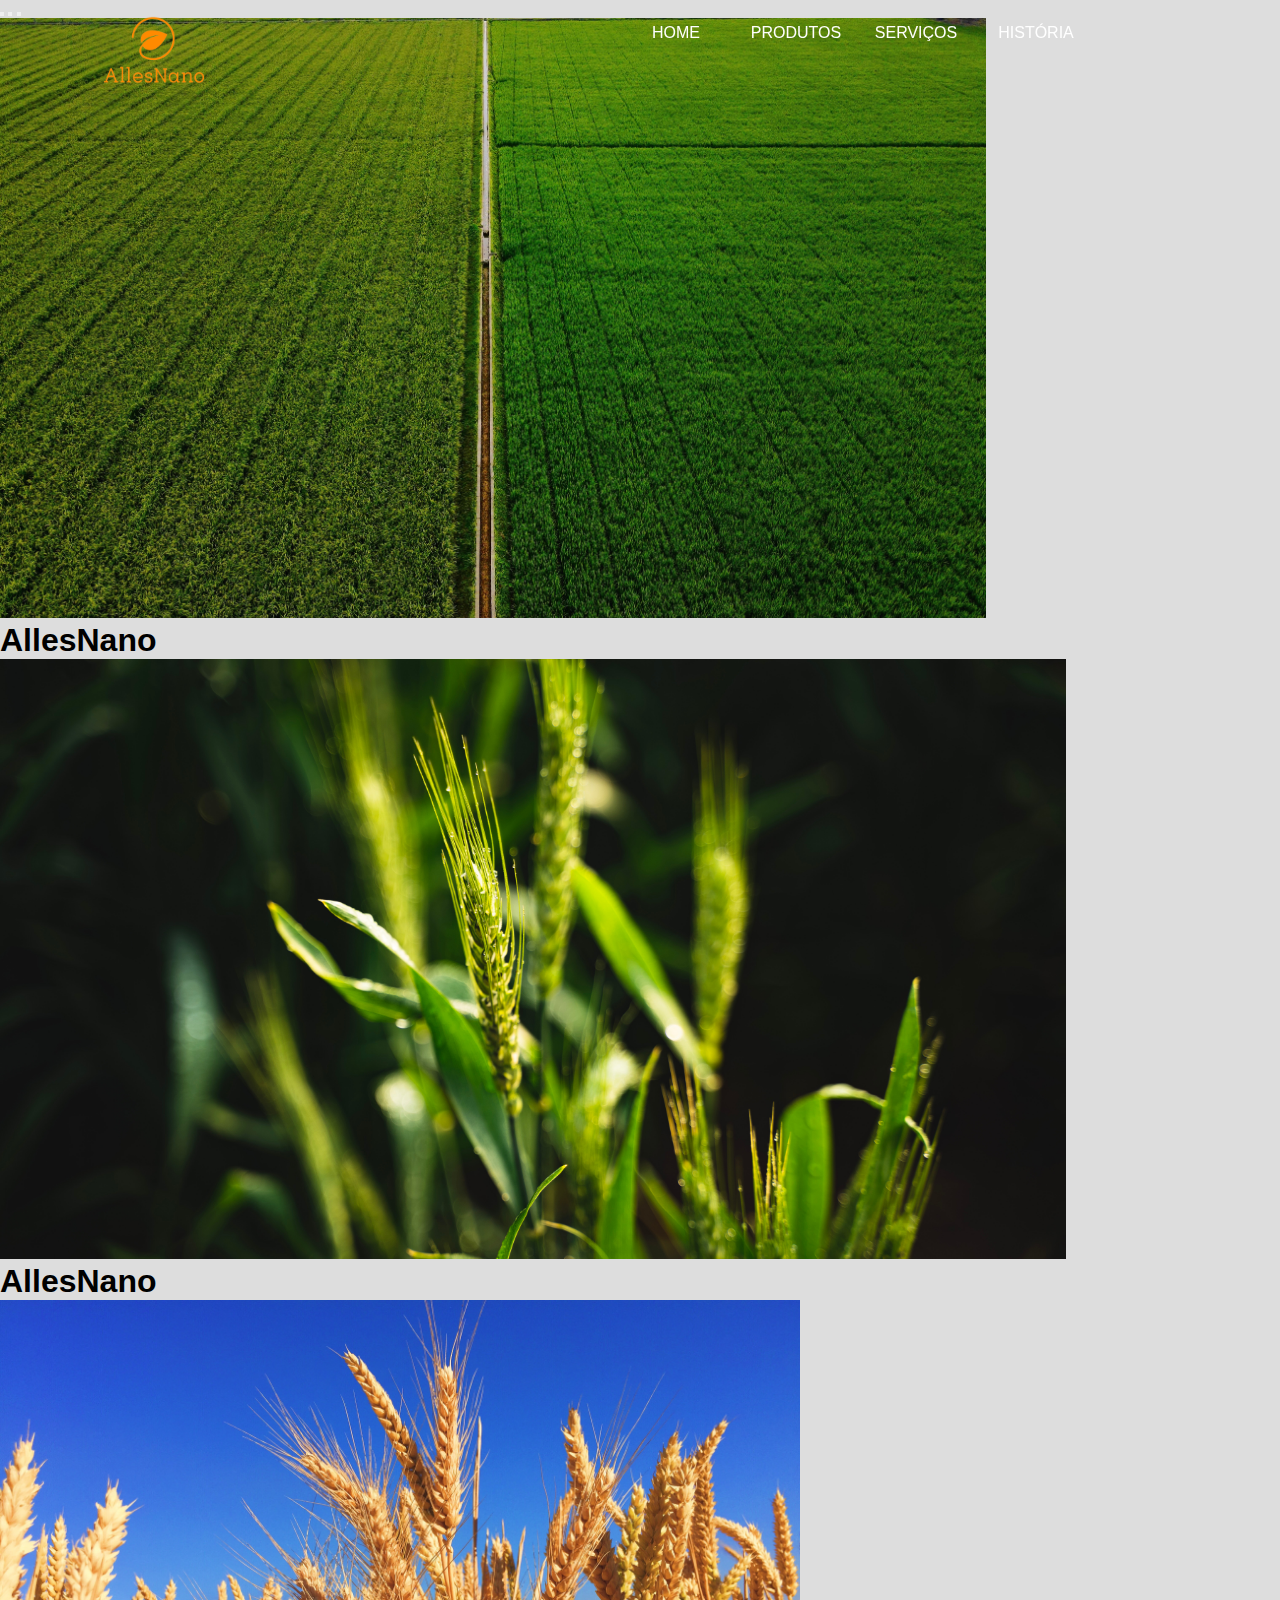
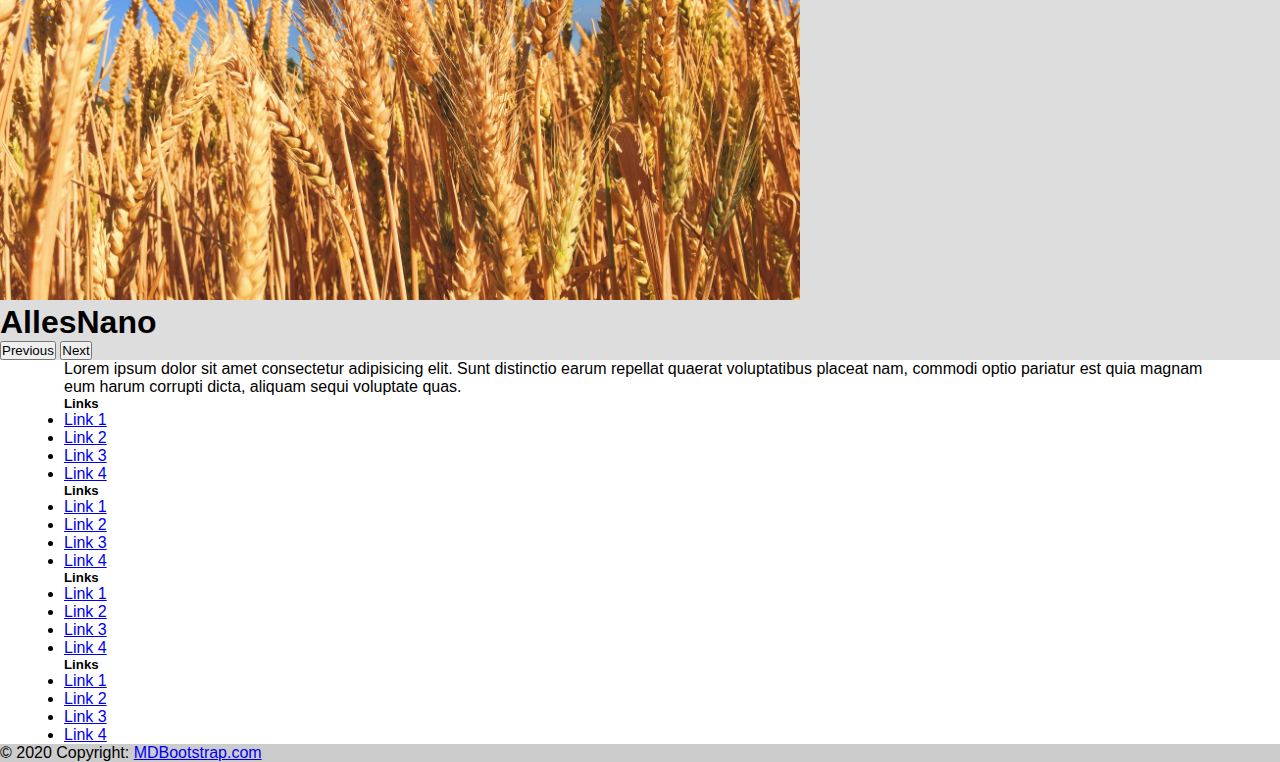
==== index.html @ 955a7c47 "Add files via upload" ====
<!DOCTYPE html>
<html lang="en">

<head>
    <meta charset="UTF-8">
    <meta http-equiv="X-UA-Compatible" content="IE=edge">
    <meta name="viewport" content="width=device-width, initial-scale=1.0">
    <link rel="stylesheet" href="styles/style.css">
    <link href="https://cdn.jsdelivr.net/npm/bootstrap@5.1.3/dist/css/bootstrap.min.css" rel="stylesheet"
        integrity="sha384-1BmE4kWBq78iYhFldvKuhfTAU6auU8tT94WrHftjDbrCEXSU1oBoqyl2QvZ6jIW3" crossorigin="anonymous">
    <title>Site</title>
</head>

<body>
    <!-- INICIO NAVBAR -->
    <nav class="nav fixed-top">
        <div class="container">
            <div class="logo">
                <img src="src/img/logo.png" alt="" width="100" height="100">
            </div>
            <div class="main_list" id="mainListDiv">
                <ul>
                    <li><a href="#">Home</a></li>
                    <li><a href="#">Produtos</a></li>
                    <li><a href="#">Serviços</a></li>
                    <li><a href="#">História</a></li>
                </ul>
            </div>
            <div class="media_button">
                <button class="main_media_button" id="mediaButton">
                    <span></span>
                    <span></span>
                    <span></span>
                </button>
            </div>
        </div>
    </nav>
    <!-- FINAL NAVBAR -->

    <section class="home">
        <!-- Ínicio Carrossel -->
        <div id="carouselExampleIndicators" class="carousel slide" data-bs-ride="carousel">
            <div class="carousel-indicators">
                <button type="button" data-bs-target="#carouselExampleIndicators" data-bs-slide-to="0" class="active"
                    aria-current="true" aria-label="Slide 1"></button>
                <button type="button" data-bs-target="#carouselExampleIndicators" data-bs-slide-to="1"
                    aria-label="Slide 2"></button>
                <button type="button" data-bs-target="#carouselExampleIndicators" data-bs-slide-to="2"
                    aria-label="Slide 3"></button>
            </div>
            <div class="carousel-inner">
                <div class="carousel-item active">
                    <img src="src/img/img1.jpg" class="d-block w-100 imagem-carrossel" alt="...">
                    <div class="carousel-caption d-none d-md-block h-50">
                        <h1 class="display-1">AllesNano</h1>
                    </div>
                </div>
                <div class="carousel-item">
                    <img src="src/img/img2.jpg" class="d-block w-100 imagem-carrossel" alt="...">
                    <div class="carousel-caption d-none d-md-block h-50">
                        <h1 class="display-1">AllesNano</h1>
                    </div>
                </div>
                <div class="carousel-item">
                    <img src="src/img/img3.jpg" class="d-block w-100 imagem-carrossel" alt="...">
                    <div class="carousel-caption d-none d-md-block h-50">
                        <h1 class="display-1">AllesNano</h1>
                    </div>
                </div>
            </div>
            <button class="carousel-control-prev" type="button" data-bs-target="#carouselExampleIndicators"
                data-bs-slide="prev">
                <span class="carousel-control-prev-icon" aria-hidden="true"></span>
                <span class="visually-hidden">Previous</span>
            </button>
            <button class="carousel-control-next" type="button" data-bs-target="#carouselExampleIndicators"
                data-bs-slide="next">
                <span class="carousel-control-next-icon" aria-hidden="true"></span>
                <span class="visually-hidden">Next</span>
            </button>
        </div>
        <!-- Fim Carrossel -->
    </section>

    <section>
        <!-- CONTEUDO DA PAGINA A INSERIR-->
    </section>

    <!-- Footer -->
    <footer class="bg-dark text-center text-white">
        <!-- Grid container -->
        <div class="container p-4">
            <!-- Section: Social media -->
            <section class="mb-4">
                <!-- Facebook -->
                <a class="btn btn-outline-light btn-floating m-1" href="#!" role="button"><i
                        class="fab fa-facebook-f"></i></a>

                <!-- Google -->
                <a class="btn btn-outline-light btn-floating m-1" href="#!" role="button"><i
                        class="fab fa-google"></i></a>

                <!-- Instagram -->
                <a class="btn btn-outline-light btn-floating m-1" href="#!" role="button"><i
                        class="fab fa-instagram"></i></a>

                <section class="mb-4">
                    <p>
                        Lorem ipsum dolor sit amet consectetur adipisicing elit. Sunt distinctio earum
                        repellat quaerat voluptatibus placeat nam, commodi optio pariatur est quia magnam
                        eum harum corrupti dicta, aliquam sequi voluptate quas.
                    </p>
                </section>
                <!-- Section: Text -->

                <!-- Section: Links -->
                <section class="">
                    <!--Grid row-->
                    <div class="row">
                        <!--Grid column-->
                        <div class="col-lg-3 col-md-6 mb-4 mb-md-0">
                            <h5 class="text-uppercase">Links</h5>

                            <ul class="list-unstyled mb-0">
                                <li>
                                    <a href="#!" class="text-white">Link 1</a>
                                </li>
                                <li>
                                    <a href="#!" class="text-white">Link 2</a>
                                </li>
                                <li>
                                    <a href="#!" class="text-white">Link 3</a>
                                </li>
                                <li>
                                    <a href="#!" class="text-white">Link 4</a>
                                </li>
                            </ul>
                        </div>
                        <!--Grid column-->

                        <!--Grid column-->
                        <div class="col-lg-3 col-md-6 mb-4 mb-md-0">
                            <h5 class="text-uppercase">Links</h5>

                            <ul class="list-unstyled mb-0">
                                <li>
                                    <a href="#!" class="text-white">Link 1</a>
                                </li>
                                <li>
                                    <a href="#!" class="text-white">Link 2</a>
                                </li>
                                <li>
                                    <a href="#!" class="text-white">Link 3</a>
                                </li>
                                <li>
                                    <a href="#!" class="text-white">Link 4</a>
                                </li>
                            </ul>
                        </div>
                        <!--Grid column-->

                        <!--Grid column-->
                        <div class="col-lg-3 col-md-6 mb-4 mb-md-0">
                            <h5 class="text-uppercase">Links</h5>

                            <ul class="list-unstyled mb-0">
                                <li>
                                    <a href="#!" class="text-white">Link 1</a>
                                </li>
                                <li>
                                    <a href="#!" class="text-white">Link 2</a>
                                </li>
                                <li>
                                    <a href="#!" class="text-white">Link 3</a>
                                </li>
                                <li>
                                    <a href="#!" class="text-white">Link 4</a>
                                </li>
                            </ul>
                        </div>
                        <!--Grid column-->

                        <!--Grid column-->
                        <div class="col-lg-3 col-md-6 mb-4 mb-md-0">
                            <h5 class="text-uppercase">Links</h5>

                            <ul class="list-unstyled mb-0">
                                <li>
                                    <a href="#!" class="text-white">Link 1</a>
                                </li>
                                <li>
                                    <a href="#!" class="text-white">Link 2</a>
                                </li>
                                <li>
                                    <a href="#!" class="text-white">Link 3</a>
                                </li>
                                <li>
                                    <a href="#!" class="text-white">Link 4</a>
                                </li>
                            </ul>
                        </div>
                        <!--Grid column-->
                    </div>
                    <!--Grid row-->
                </section>
                <!-- Section: Links -->
        </div>
        <!-- Grid container -->

        <!-- Copyright -->
        <div class="text-center p-3" style="background-color: rgba(0, 0, 0, 0.2);">
            © 2020 Copyright:
            <a class="text-white" href="https://mdbootstrap.com/">MDBootstrap.com</a>
        </div>
        <!-- Copyright -->
    </footer>
    <!-- Footer -->
</body>
<script src="scripts/script.js"></script>
<script src="https://cdn.jsdelivr.net/npm/bootstrap@5.1.3/dist/js/bootstrap.bundle.min.js"
    integrity="sha384-ka7Sk0Gln4gmtz2MlQnikT1wXgYsOg+OMhuP+IlRH9sENBO0LRn5q+8nbTov4+1p"
    crossorigin="anonymous"></script>
<script src="https://cdn.jsdelivr.net/npm/@popperjs/core@2.10.2/dist/umd/popper.min.js"
    integrity="sha384-7+zCNj/IqJ95wo16oMtfsKbZ9ccEh31eOz1HGyDuCQ6wgnyJNSYdrPa03rtR1zdB"
    crossorigin="anonymous"></script>
<script src="https://cdn.jsdelivr.net/npm/bootstrap@5.1.3/dist/js/bootstrap.min.js"
    integrity="sha384-QJHtvGhmr9XOIpI6YVutG+2QOK9T+ZnN4kzFN1RtK3zEFEIsxhlmWl5/YESvpZ13"
    crossorigin="anonymous"></script>

</html>
---- styles/style.css ----
.imagem-carrossel {
    object-fit: cover;
    height: 600px;
}

.primary-color {
    background-color: #FE8D00;
}

.secondary-color {
    background-color: #02084B
}

*{
    margin: 0;
    padding: 0;
    box-sizing: border-box;
    transition: all 0.4s;
    font-family: -apple-system,
    BlinkMacSystemFont,
    "Segoe UI",
    Roboto,
    Helvetica,
    Arial,
    sans-serif,
    "Apple Color Emoji",
    "Segoe UI Emoji",
    "Segoe UI Symbol";
}

.container{
    margin-left: 5%;
    margin-right: 5%;
}

/* Navbar section */

.nav{
    width: 100%;
    height: 65px;
    position: fixed;
    line-height: 65px;
    text-align: center;
}

.nav div.logo{
    width: 180px;
    height: 10px;
    position: absolute;
}

.nav div.logo a{
    text-decoration: none;
    color: #fff;
    font-size: 1.8em;
    text-transform: uppercase;
}

.nav div.logo a:hover {
    color: #c0c0c0;
}

.nav div.main_list{
    width: 600px;
    height: 65px;
    float: right;
}

.nav div.main_list ul{
    width:100%;
    height: 65px;
    display: flex;
    list-style: none;
}

.nav div.main_list ul li{
    width: 120px;
    height: 65px;
}

.nav div.main_list ul li a{
    text-decoration: none;
    color: #fff;
    line-height: 65px;
    text-transform: uppercase;
}

.nav div.main_list ul li a:hover{
    color: #c0c0c0;
}

.nav div.media_button {
    width: 40px;
    height: 40px;
    background-color: transparent;
    position: absolute;
    right: 15px;
    top: 12px;
    display: none;
}

.nav div.media_button button.main_media_button {
    width: 100%;
    height: 100%;
    background-color: transparent;;
    outline: 0;
    border: none;
    cursor: pointer;
}

.nav div.media_button button.main_media_button span{
    width: 98%;
    height: 1px;
    display: block;
    background-color: #fff;
    margin-top: 9px;
    margin-bottom: 10px;
}

.nav div.media_button button.main_media_button:hover span:nth-of-type(1){
    transform: rotateY(180deg);
    transition: all 0.5s;
    background-color: #c0c0c0;
}

.nav div.media_button button.main_media_button:hover span:nth-of-type(2){
    transform: rotateY(180deg);
    transition: all 0.4s;
    background-color: #c0c0c0;
}

.nav div.media_button button.main_media_button:hover span:nth-of-type(3){
    transform: rotateY(180deg);
    transition: all 0.3s;
    background-color: #c0c0c0;
}

.nav div.media_button button.active span:nth-of-type(1) {
    transform: rotate3d(0, 0, 1, 45deg);
    position: absolute;
    margin: 0;
}

.nav div.media_button button.active span:nth-of-type(2) {
    display: none;
}

.nav div.media_button button.active span:nth-of-type(3) {
    transform: rotate3d(0, 0, 1, -45deg);
    position: absolute;
    margin: 0;
}

.nav div.media_button button.active:hover span:nth-of-type(1) {
    transform: rotate3d(0, 0, 1, 20deg);
}

.nav div.media_button button.active:hover span:nth-of-type(3) {
    transform: rotate3d(0, 0, 1, -20deg);
}

/* Home section */

.home{
    background-color: #ddd;
}

/* Medai qurey section */

@media screen and (min-width: 768px) and (max-width: 1024px) {
    
    .container{
        margin: 0;
    }
    
}




@media screen and (max-width:768px) {
    
    .container{
        margin: 0;
    }
    
    .nav div.logo{
        margin-left: 15px;
    }
    
    .nav div.main_list{
        width: 100%;
        margin-top: 65px;
        height: 0px;
        overflow: hidden;
    }
    
    .nav div.show_list{
        height: 200px;
    }
    
    .nav div.main_list ul{
        flex-direction: column;
        width: 100%;
        height: 200px;
        top: 80px;
        right: 0;
        left: 0;
    }
    
    .nav div.main_list ul li{
        width: 100%;
        height: 40px;
        background-color:rgba(0,0,255,0.8);
    }
    
    .nav div.main_list ul li a{
      text-align: center;
        line-height: 40px;
        width: 100%;
        height: 40px;
        display: table;
    }
    
    .nav div.media_button{
        display: block;
    }
}
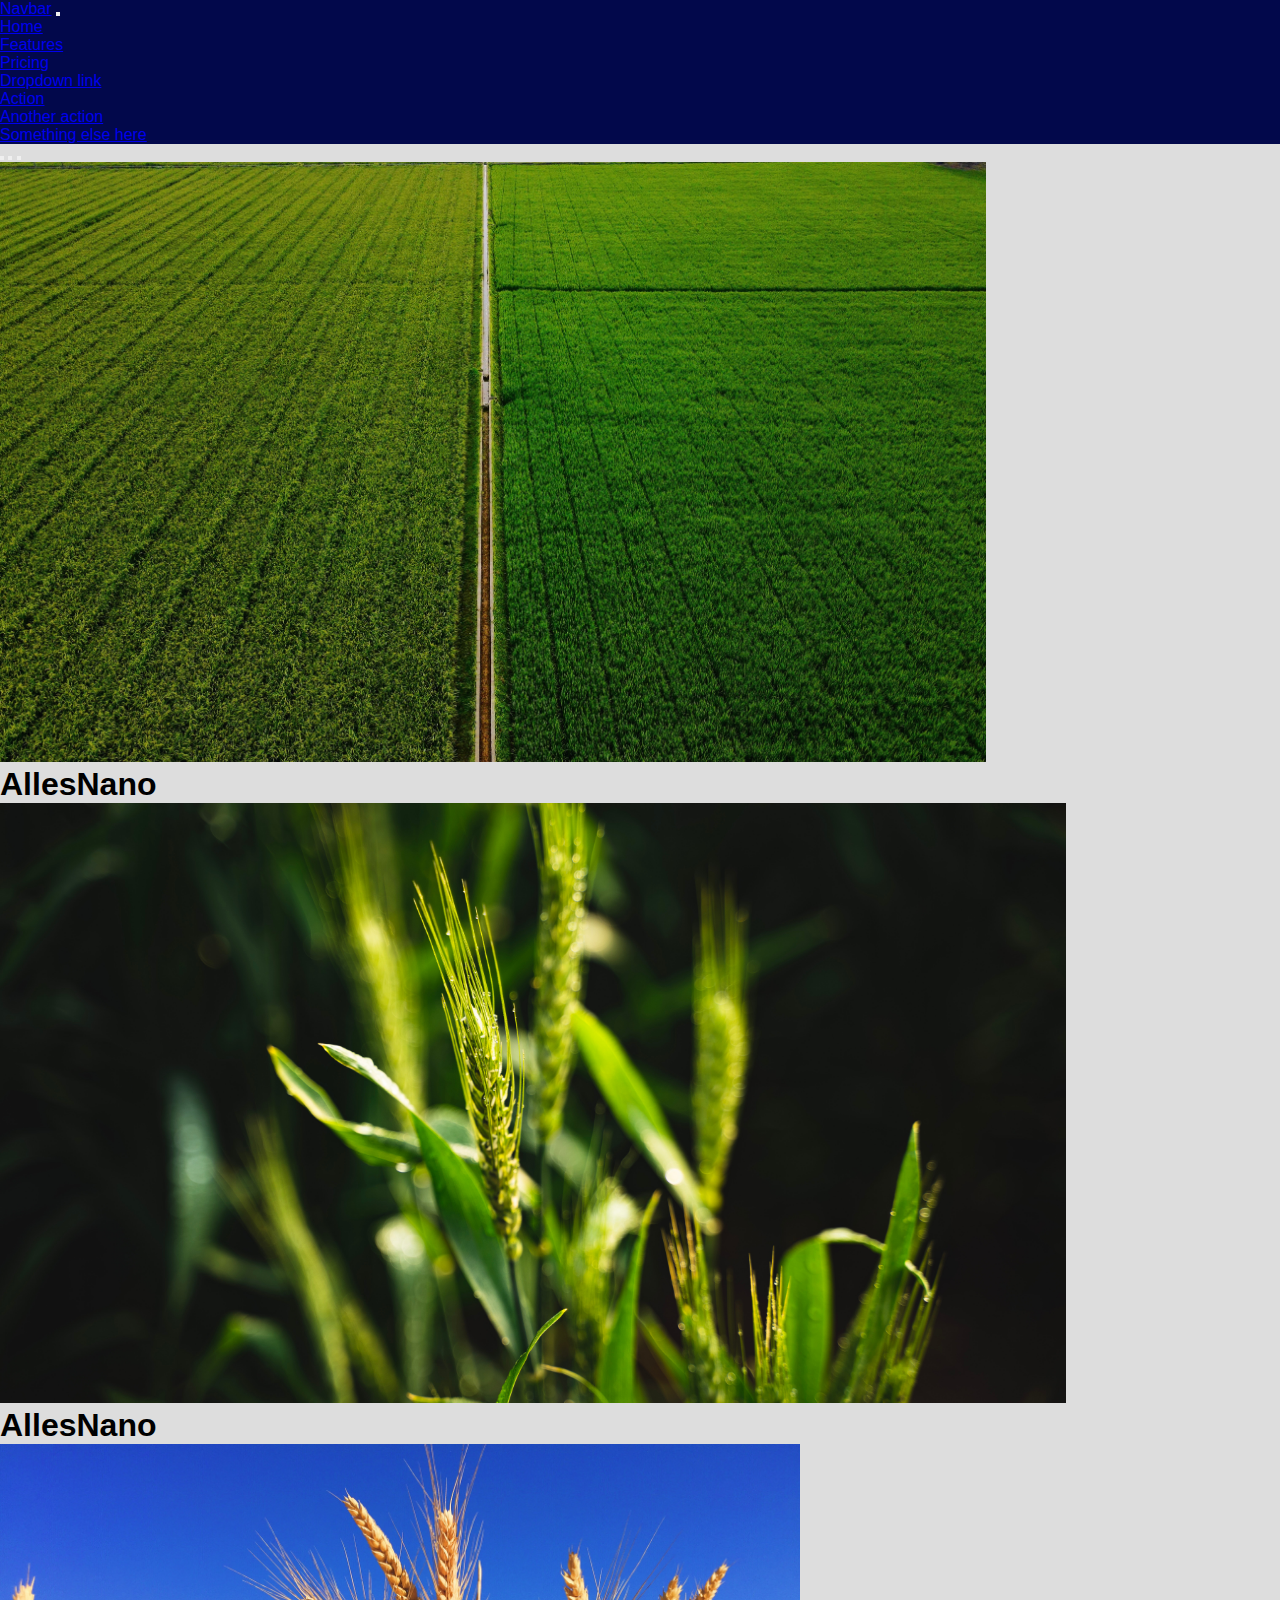
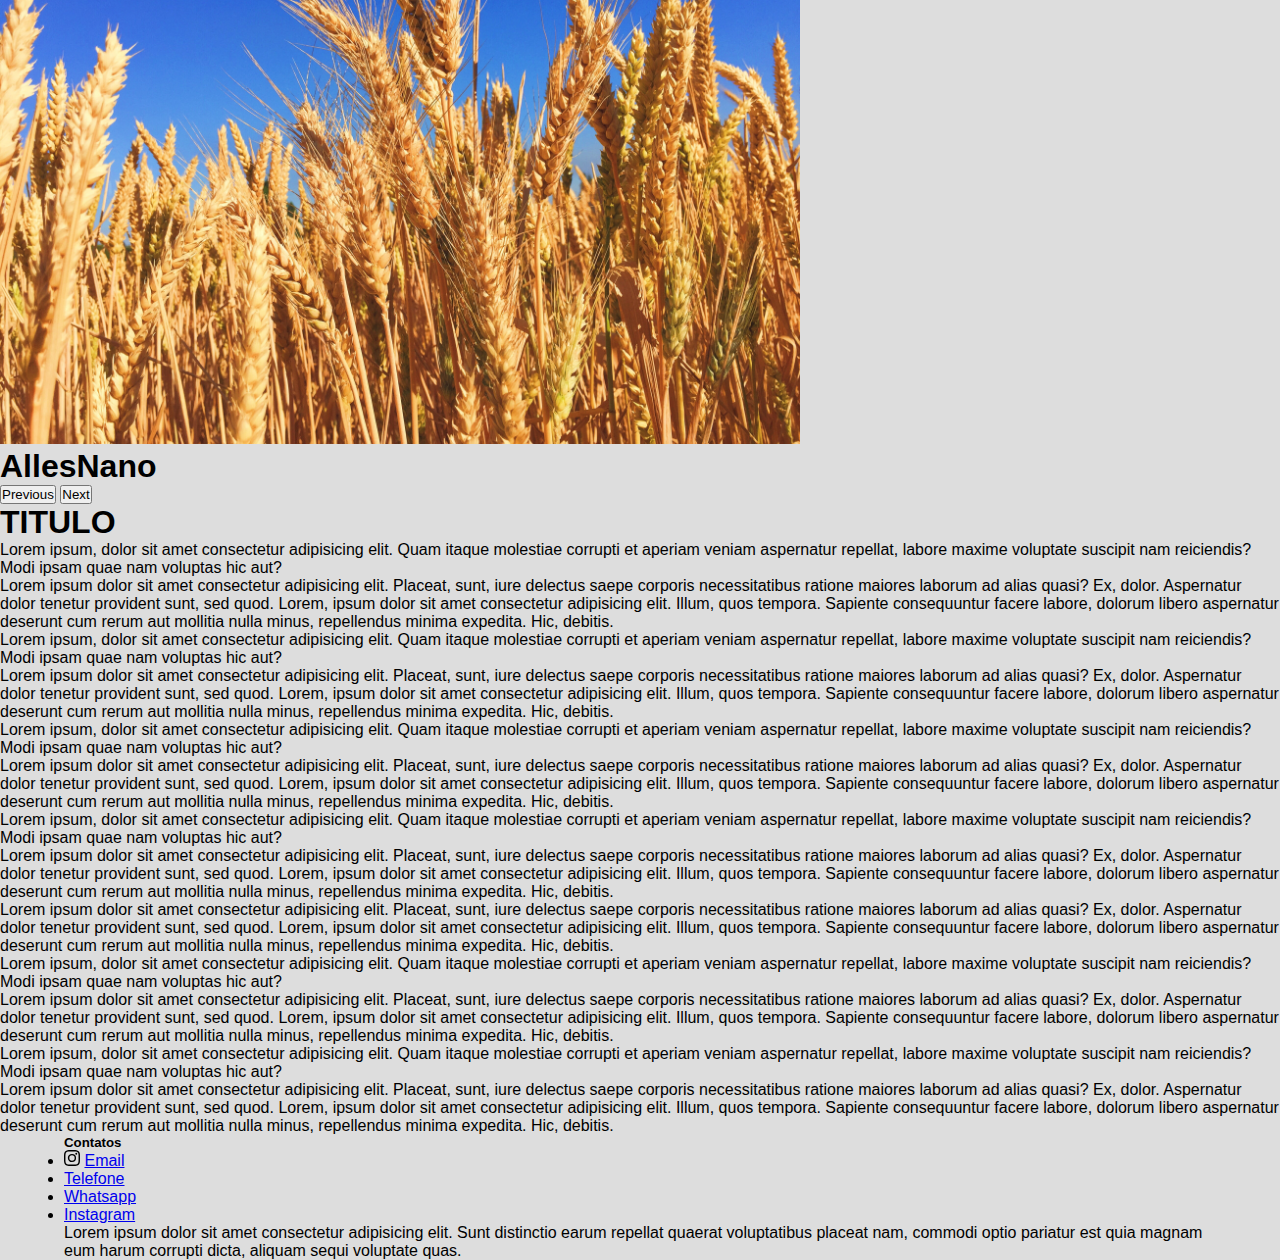
==== commit 96385df8: "adicionado nova navbar e alterado footer" ====
--- a/index.html
+++ b/index.html
@@ -8,33 +8,42 @@
     <link rel="stylesheet" href="styles/style.css">
     <link href="https://cdn.jsdelivr.net/npm/bootstrap@5.1.3/dist/css/bootstrap.min.css" rel="stylesheet"
         integrity="sha384-1BmE4kWBq78iYhFldvKuhfTAU6auU8tT94WrHftjDbrCEXSU1oBoqyl2QvZ6jIW3" crossorigin="anonymous">
-    <title>Site</title>
+    <title>AllesNano</title>
 </head>
 
 <body>
     <!-- INICIO NAVBAR -->
-    <nav class="nav fixed-top">
-        <div class="container">
-            <div class="logo">
-                <img src="src/img/logo.png" alt="" width="100" height="100">
-            </div>
-            <div class="main_list" id="mainListDiv">
-                <ul>
-                    <li><a href="#">Home</a></li>
-                    <li><a href="#">Produtos</a></li>
-                    <li><a href="#">Serviços</a></li>
-                    <li><a href="#">História</a></li>
+    <nav class="navbar navbar-expand-lg secondary-color fixed-top">
+        <div class="container-fluid">
+          <a class="navbar-brand" href="#">Navbar</a>
+          <button class="navbar-toggler" type="button" data-bs-toggle="collapse" data-bs-target="#navbarNavDropdown" aria-controls="navbarNavDropdown" aria-expanded="false" aria-label="Toggle navigation">
+            <span class="navbar-toggler-icon"></span>
+          </button>
+          <div class="collapse navbar-collapse" id="navbarNavDropdown">
+            <ul class="navbar-nav">
+              <li class="nav-item">
+                <a class="nav-link active" aria-current="page" href="#">Home</a>
+              </li>
+              <li class="nav-item"> 
+                <a class="nav-link" href="#">Features</a>
+              </li>
+              <li class="nav-item">
+                <a class="nav-link" href="#">Pricing</a>
+              </li>
+              <li class="nav-item dropdown">
+                <a class="nav-link dropdown-toggle" href="#" id="navbarDropdownMenuLink" role="button" data-bs-toggle="dropdown" aria-expanded="false">
+                  Dropdown link
+                </a>
+                <ul class="dropdown-menu" aria-labelledby="navbarDropdownMenuLink">
+                  <li><a class="dropdown-item" href="#">Action</a></li>
+                  <li><a class="dropdown-item" href="#">Another action</a></li>
+                  <li><a class="dropdown-item" href="#">Something else here</a></li>
                 </ul>
-            </div>
-            <div class="media_button">
-                <button class="main_media_button" id="mediaButton">
-                    <span></span>
-                    <span></span>
-                    <span></span>
-                </button>
-            </div>
+              </li>
+            </ul>
+          </div>
         </div>
-    </nav>
+      </nav>
     <!-- FINAL NAVBAR -->
 
     <section class="home">
@@ -80,141 +89,147 @@
             </button>
         </div>
         <!-- Fim Carrossel -->
-    </section>
-
-    <section>
-        <!-- CONTEUDO DA PAGINA A INSERIR-->
-    </section>
-
-    <!-- Footer -->
-    <footer class="bg-dark text-center text-white">
-        <!-- Grid container -->
-        <div class="container p-4">
-            <!-- Section: Social media -->
-            <section class="mb-4">
-                <!-- Facebook -->
-                <a class="btn btn-outline-light btn-floating m-1" href="#!" role="button"><i
-                        class="fab fa-facebook-f"></i></a>
-
-                <!-- Google -->
-                <a class="btn btn-outline-light btn-floating m-1" href="#!" role="button"><i
-                        class="fab fa-google"></i></a>
-
-                <!-- Instagram -->
-                <a class="btn btn-outline-light btn-floating m-1" href="#!" role="button"><i
-                        class="fab fa-instagram"></i></a>
-
+        </sectio>
+
+        <section class="text-justify col-md-auto container-lg ">
+            <!-- CONTEUDO DA PAGINA A INSERIR-->
+            
+            <h1 class="text-center mt-25">TITULO</h1>
+
+            <p>Lorem ipsum, dolor sit amet consectetur adipisicing elit. Quam itaque molestiae corrupti et aperiam
+                veniam aspernatur repellat, labore maxime voluptate suscipit nam reiciendis? Modi ipsam quae nam
+                voluptas hic aut?</p>
+
+            <p>Lorem ipsum dolor sit amet consectetur adipisicing elit. Placeat, sunt, iure delectus saepe corporis
+                necessitatibus ratione maiores laborum ad alias quasi? Ex, dolor. Aspernatur dolor tenetur provident
+                sunt, sed quod.
+                Lorem, ipsum dolor sit amet consectetur adipisicing elit. Illum, quos tempora. Sapiente consequuntur
+                facere labore, dolorum libero aspernatur deserunt cum rerum aut mollitia nulla minus, repellendus minima
+                expedita. Hic, debitis.</p>
+            <p>Lorem ipsum, dolor sit amet consectetur adipisicing elit. Quam itaque molestiae corrupti et aperiam
+                veniam aspernatur repellat, labore maxime voluptate suscipit nam reiciendis? Modi ipsam quae nam
+                voluptas hic aut?</p>
+
+            <p>Lorem ipsum dolor sit amet consectetur adipisicing elit. Placeat, sunt, iure delectus saepe corporis
+                necessitatibus ratione maiores laborum ad alias quasi? Ex, dolor. Aspernatur dolor tenetur provident
+                sunt, sed quod.
+                Lorem, ipsum dolor sit amet consectetur adipisicing elit. Illum, quos tempora. Sapiente consequuntur
+                facere labore, dolorum libero aspernatur deserunt cum rerum aut mollitia nulla minus, repellendus minima
+                expedita. Hic, debitis.</p>
+            <p>Lorem ipsum, dolor sit amet consectetur adipisicing elit. Quam itaque molestiae corrupti et aperiam
+                veniam aspernatur repellat, labore maxime voluptate suscipit nam reiciendis? Modi ipsam quae nam
+                voluptas hic aut?</p>
+
+            <p>Lorem ipsum dolor sit amet consectetur adipisicing elit. Placeat, sunt, iure delectus saepe corporis
+                necessitatibus ratione maiores laborum ad alias quasi? Ex, dolor. Aspernatur dolor tenetur provident
+                sunt, sed quod.
+                Lorem, ipsum dolor sit amet consectetur adipisicing elit. Illum, quos tempora. Sapiente consequuntur
+                facere labore, dolorum libero aspernatur deserunt cum rerum aut mollitia nulla minus, repellendus minima
+                expedita. Hic, debitis.</p>
+            <p>Lorem ipsum, dolor sit amet consectetur adipisicing elit. Quam itaque molestiae corrupti et aperiam
+                veniam aspernatur repellat, labore maxime voluptate suscipit nam reiciendis? Modi ipsam quae nam
+                voluptas hic aut?</p>
+
+            <p>Lorem ipsum dolor sit amet consectetur adipisicing elit. Placeat, sunt, iure delectus saepe corporis
+                necessitatibus ratione maiores laborum ad alias quasi? Ex, dolor. Aspernatur dolor tenetur provident
+                sunt, sed quod.
+                Lorem, ipsum dolor sit amet consectetur adipisicing elit. Illum, quos tempora. Sapiente consequuntur
+                facere labore, dolorum libero aspernatur deserunt cum rerum aut mollitia nulla minus, repellendus minima
+                expedita. Hic, debitis.</p>
+            <p>Lorem ipsum dolor sit amet consectetur adipisicing elit. Placeat, sunt, iure delectus saepe corporis
+                necessitatibus ratione maiores laborum ad alias quasi? Ex, dolor. Aspernatur dolor tenetur provident
+                sunt, sed quod.
+                Lorem, ipsum dolor sit amet consectetur adipisicing elit. Illum, quos tempora. Sapiente consequuntur
+                facere labore, dolorum libero aspernatur deserunt cum rerum aut mollitia nulla minus, repellendus minima
+                expedita. Hic, debitis.</p>
+            <p>Lorem ipsum, dolor sit amet consectetur adipisicing elit. Quam itaque molestiae corrupti et aperiam
+                veniam aspernatur repellat, labore maxime voluptate suscipit nam reiciendis? Modi ipsam quae nam
+                voluptas hic aut?</p>
+
+            <p>Lorem ipsum dolor sit amet consectetur adipisicing elit. Placeat, sunt, iure delectus saepe corporis
+                necessitatibus ratione maiores laborum ad alias quasi? Ex, dolor. Aspernatur dolor tenetur provident
+                sunt, sed quod.
+                Lorem, ipsum dolor sit amet consectetur adipisicing elit. Illum, quos tempora. Sapiente consequuntur
+                facere labore, dolorum libero aspernatur deserunt cum rerum aut mollitia nulla minus, repellendus minima
+                expedita. Hic, debitis.</p>
+            <p>Lorem ipsum, dolor sit amet consectetur adipisicing elit. Quam itaque molestiae corrupti et aperiam
+                veniam aspernatur repellat, labore maxime voluptate suscipit nam reiciendis? Modi ipsam quae nam
+                voluptas hic aut?</p>
+
+            <p>Lorem ipsum dolor sit amet consectetur adipisicing elit. Placeat, sunt, iure delectus saepe corporis
+                necessitatibus ratione maiores laborum ad alias quasi? Ex, dolor. Aspernatur dolor tenetur provident
+                sunt, sed quod.
+                Lorem, ipsum dolor sit amet consectetur adipisicing elit. Illum, quos tempora. Sapiente consequuntur
+                facere labore, dolorum libero aspernatur deserunt cum rerum aut mollitia nulla minus, repellendus minima
+                expedita. Hic, debitis.</p>
+        </section>
+
+        <!-- Footer -->
+        <footer class="bg-dark text-center text-white">
+            <!-- Grid container -->
+            <div class="container p-4">
+                <!-- Section: Social media -->
                 <section class="mb-4">
-                    <p>
-                        Lorem ipsum dolor sit amet consectetur adipisicing elit. Sunt distinctio earum
-                        repellat quaerat voluptatibus placeat nam, commodi optio pariatur est quia magnam
-                        eum harum corrupti dicta, aliquam sequi voluptate quas.
-                    </p>
-                </section>
-                <!-- Section: Text -->
-
-                <!-- Section: Links -->
-                <section class="">
-                    <!--Grid row-->
-                    <div class="row">
-                        <!--Grid column-->
-                        <div class="col-lg-3 col-md-6 mb-4 mb-md-0">
-                            <h5 class="text-uppercase">Links</h5>
-
-                            <ul class="list-unstyled mb-0">
-                                <li>
-                                    <a href="#!" class="text-white">Link 1</a>
-                                </li>
-                                <li>
-                                    <a href="#!" class="text-white">Link 2</a>
-                                </li>
-                                <li>
-                                    <a href="#!" class="text-white">Link 3</a>
-                                </li>
-                                <li>
-                                    <a href="#!" class="text-white">Link 4</a>
-                                </li>
-                            </ul>
+                    <!-- Facebook -->
+                    <a class="btn btn-outline-light btn-floating m-1" href="#!" role="button"><i
+                            class="fab fa-facebook-f"></i></a>
+
+                    <!-- Google -->
+                    <a class="btn btn-outline-light btn-floating m-1" href="#!" role="button"><i
+                            class="fab fa-google"></i></a>
+
+                    <!-- Instagram -->
+                    <a class="btn btn-outline-light btn-floating m-1" href="#!" role="button"><i
+                            class="fab fa-instagram"></i></a>
+
+
+
+                    <!-- Section: Links -->
+                    <section class="">
+                        <!--Grid row-->
+                        <div class="row">
+
+                            <!--Grid column-->
+                            <div class="col-lg-3 col-md-6 mb-4 mb-md-0">
+                                <h5 class="text-uppercase">Contatos</h5>
+
+                                <ul class="list-unstyled mb-0">
+                                    <li>
+                                        <svg xmlns="http://www.w3.org/2000/svg" width="16" height="16"
+                                            fill="currentColor" class="bi bi-instagram" viewBox="0 0 16 16">
+                                            <path
+                                                d="M8 0C5.829 0 5.556.01 4.703.048 3.85.088 3.269.222 2.76.42a3.917 3.917 0 0 0-1.417.923A3.927 3.927 0 0 0 .42 2.76C.222 3.268.087 3.85.048 4.7.01 5.555 0 5.827 0 8.001c0 2.172.01 2.444.048 3.297.04.852.174 1.433.372 1.942.205.526.478.972.923 1.417.444.445.89.719 1.416.923.51.198 1.09.333 1.942.372C5.555 15.99 5.827 16 8 16s2.444-.01 3.298-.048c.851-.04 1.434-.174 1.943-.372a3.916 3.916 0 0 0 1.416-.923c.445-.445.718-.891.923-1.417.197-.509.332-1.09.372-1.942C15.99 10.445 16 10.173 16 8s-.01-2.445-.048-3.299c-.04-.851-.175-1.433-.372-1.941a3.926 3.926 0 0 0-.923-1.417A3.911 3.911 0 0 0 13.24.42c-.51-.198-1.092-.333-1.943-.372C10.443.01 10.172 0 7.998 0h.003zm-.717 1.442h.718c2.136 0 2.389.007 3.232.046.78.035 1.204.166 1.486.275.373.145.64.319.92.599.28.28.453.546.598.92.11.281.24.705.275 1.485.039.843.047 1.096.047 3.231s-.008 2.389-.047 3.232c-.035.78-.166 1.203-.275 1.485a2.47 2.47 0 0 1-.599.919c-.28.28-.546.453-.92.598-.28.11-.704.24-1.485.276-.843.038-1.096.047-3.232.047s-2.39-.009-3.233-.047c-.78-.036-1.203-.166-1.485-.276a2.478 2.478 0 0 1-.92-.598 2.48 2.48 0 0 1-.6-.92c-.109-.281-.24-.705-.275-1.485-.038-.843-.046-1.096-.046-3.233 0-2.136.008-2.388.046-3.231.036-.78.166-1.204.276-1.486.145-.373.319-.64.599-.92.28-.28.546-.453.92-.598.282-.11.705-.24 1.485-.276.738-.034 1.024-.044 2.515-.045v.002zm4.988 1.328a.96.96 0 1 0 0 1.92.96.96 0 0 0 0-1.92zm-4.27 1.122a4.109 4.109 0 1 0 0 8.217 4.109 4.109 0 0 0 0-8.217zm0 1.441a2.667 2.667 0 1 1 0 5.334 2.667 2.667 0 0 1 0-5.334z" />
+                                        </svg>
+                                        <a href="#!" class="text-white">Email</a>
+                                    </li>
+                                    <li>
+                                        <a href="#!" class="text-white">Telefone</a>
+                                    </li>
+                                    <li>
+                                        <a href="#!" class="text-white">Whatsapp</a>
+                                    </li>
+                                    <li>
+                                        <a href="#!" class="text-white">Instagram</a>
+                                    </li>
+                                </ul>
+                            </div>
+                            <!--Grid column-->
+                            <section class="mb-4 col">
+                                <p>
+                                    Lorem ipsum dolor sit amet consectetur adipisicing elit. Sunt distinctio earum
+                                    repellat quaerat voluptatibus placeat nam, commodi optio pariatur est quia magnam
+                                    eum harum corrupti dicta, aliquam sequi voluptate quas.
+                                </p>
+                            </section>
+                            <!-- Section: Text -->
                         </div>
-                        <!--Grid column-->
-
-                        <!--Grid column-->
-                        <div class="col-lg-3 col-md-6 mb-4 mb-md-0">
-                            <h5 class="text-uppercase">Links</h5>
-
-                            <ul class="list-unstyled mb-0">
-                                <li>
-                                    <a href="#!" class="text-white">Link 1</a>
-                                </li>
-                                <li>
-                                    <a href="#!" class="text-white">Link 2</a>
-                                </li>
-                                <li>
-                                    <a href="#!" class="text-white">Link 3</a>
-                                </li>
-                                <li>
-                                    <a href="#!" class="text-white">Link 4</a>
-                                </li>
-                            </ul>
-                        </div>
-                        <!--Grid column-->
-
-                        <!--Grid column-->
-                        <div class="col-lg-3 col-md-6 mb-4 mb-md-0">
-                            <h5 class="text-uppercase">Links</h5>
-
-                            <ul class="list-unstyled mb-0">
-                                <li>
-                                    <a href="#!" class="text-white">Link 1</a>
-                                </li>
-                                <li>
-                                    <a href="#!" class="text-white">Link 2</a>
-                                </li>
-                                <li>
-                                    <a href="#!" class="text-white">Link 3</a>
-                                </li>
-                                <li>
-                                    <a href="#!" class="text-white">Link 4</a>
-                                </li>
-                            </ul>
-                        </div>
-                        <!--Grid column-->
-
-                        <!--Grid column-->
-                        <div class="col-lg-3 col-md-6 mb-4 mb-md-0">
-                            <h5 class="text-uppercase">Links</h5>
-
-                            <ul class="list-unstyled mb-0">
-                                <li>
-                                    <a href="#!" class="text-white">Link 1</a>
-                                </li>
-                                <li>
-                                    <a href="#!" class="text-white">Link 2</a>
-                                </li>
-                                <li>
-                                    <a href="#!" class="text-white">Link 3</a>
-                                </li>
-                                <li>
-                                    <a href="#!" class="text-white">Link 4</a>
-                                </li>
-                            </ul>
-                        </div>
-                        <!--Grid column-->
-                    </div>
-                    <!--Grid row-->
-                </section>
-                <!-- Section: Links -->
-        </div>
-        <!-- Grid container -->
-
-        <!-- Copyright -->
-        <div class="text-center p-3" style="background-color: rgba(0, 0, 0, 0.2);">
-            © 2020 Copyright:
-            <a class="text-white" href="https://mdbootstrap.com/">MDBootstrap.com</a>
-        </div>
-        <!-- Copyright -->
-    </footer>
-    <!-- Footer -->
+                        <!--Grid row-->
+                    </section>
+                    <!-- Section: Links -->
+            </div>
+            <!-- Grid container -->
+        </footer>
+        <!-- Footer -->
 </body>
 <script src="scripts/script.js"></script>
 <script src="https://cdn.jsdelivr.net/npm/bootstrap@5.1.3/dist/js/bootstrap.bundle.min.js"
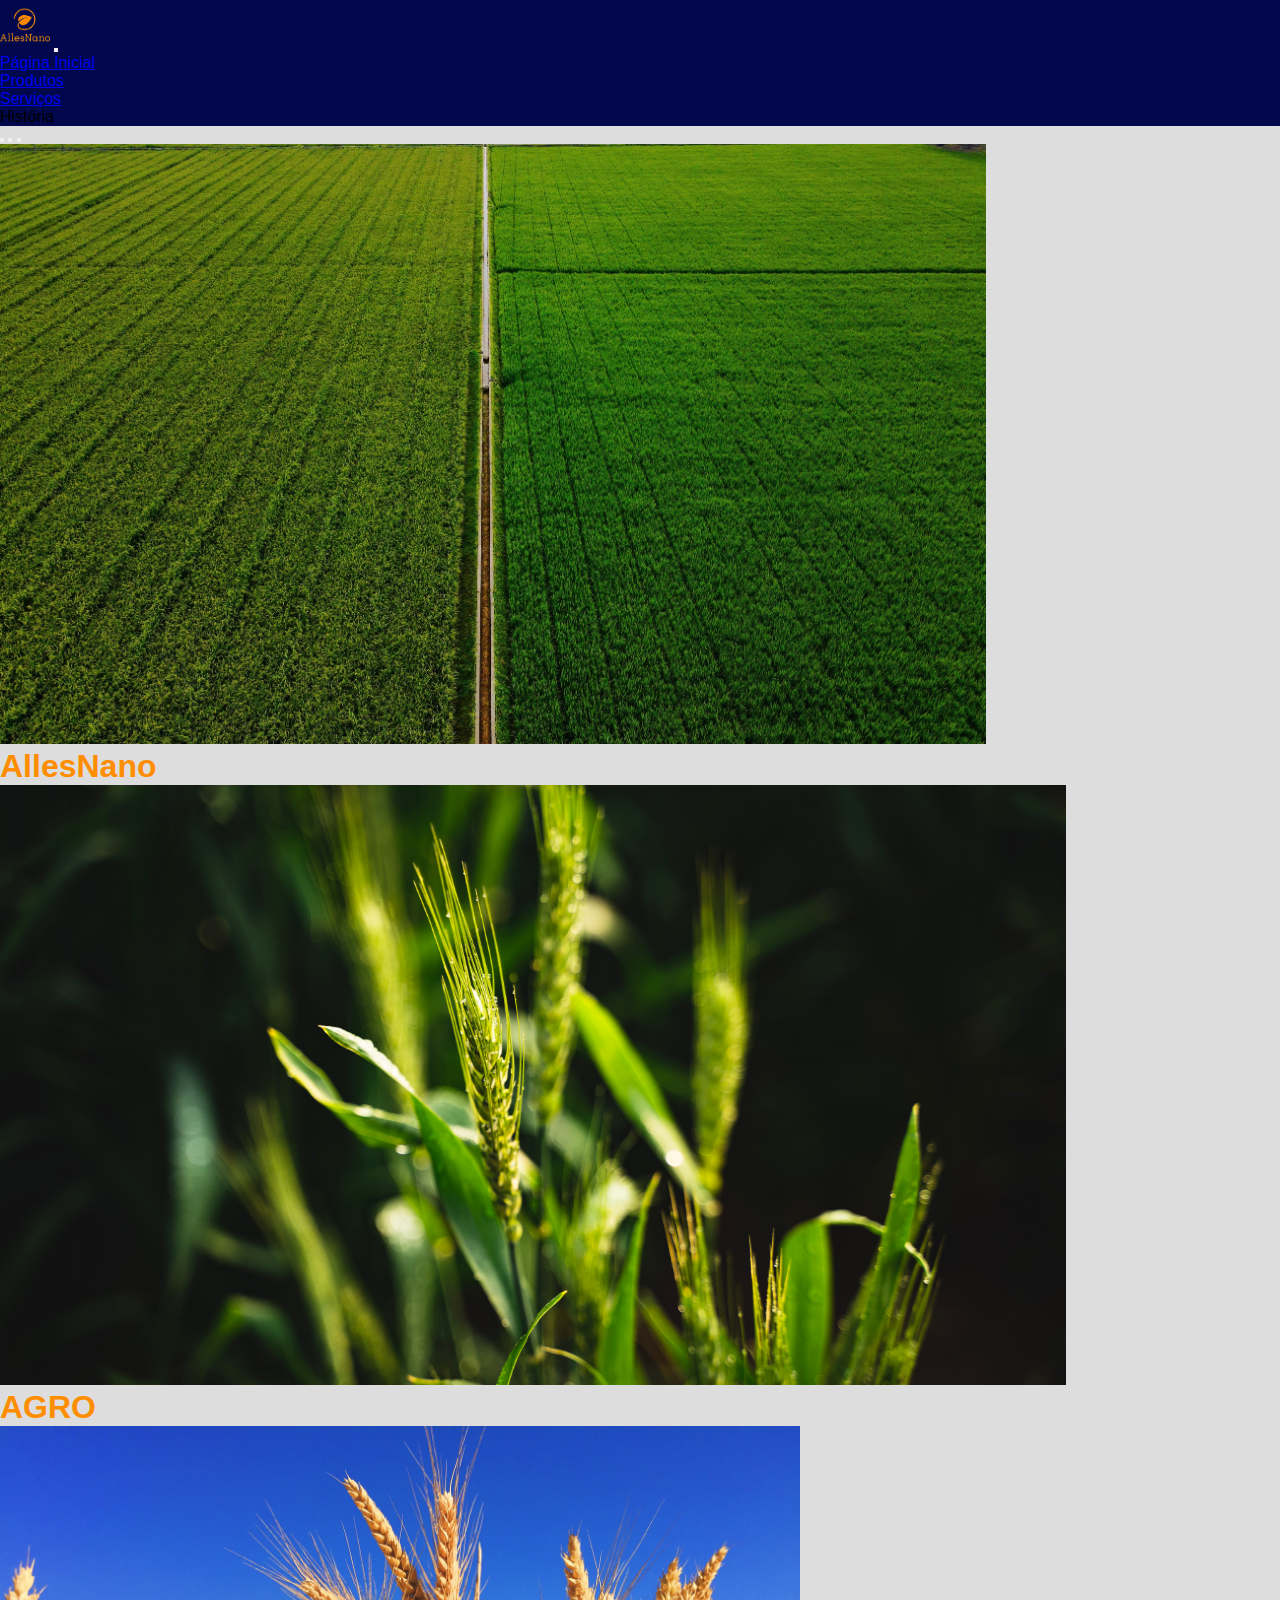
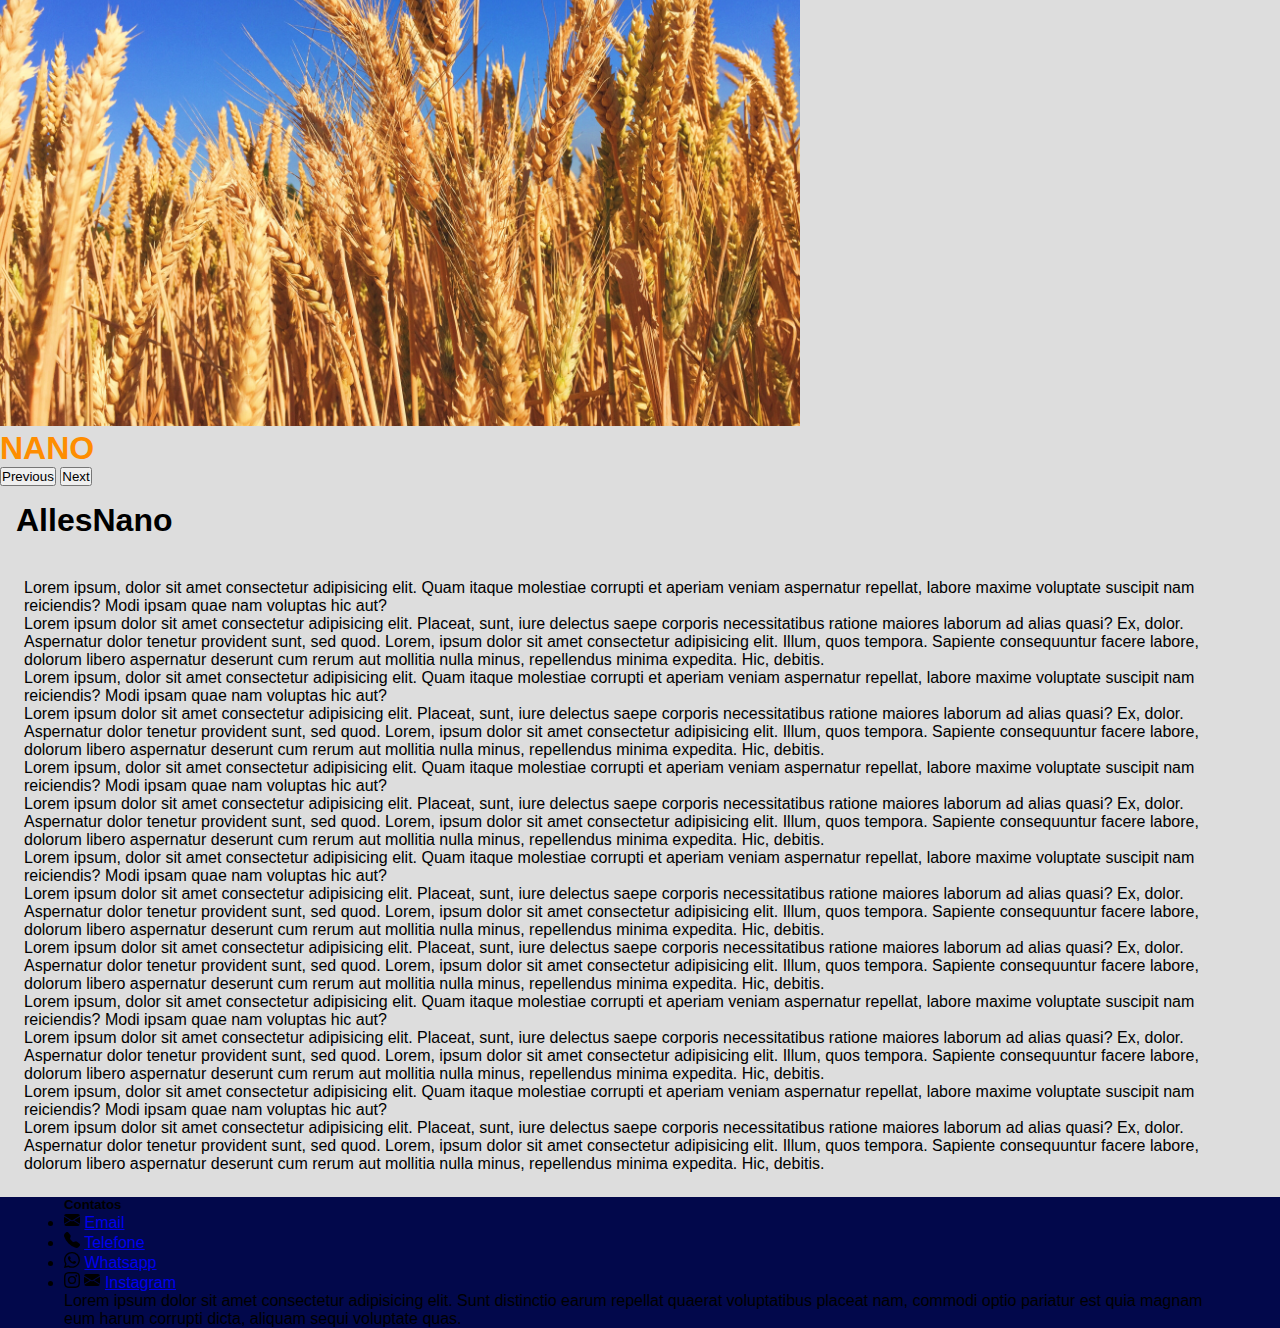
==== commit 686a36da: "alterado corpo principal do site" ====
--- a/index.html
+++ b/index.html
@@ -5,45 +5,39 @@
     <meta charset="UTF-8">
     <meta http-equiv="X-UA-Compatible" content="IE=edge">
     <meta name="viewport" content="width=device-width, initial-scale=1.0">
-    <link rel="stylesheet" href="styles/style.css">
     <link href="https://cdn.jsdelivr.net/npm/bootstrap@5.1.3/dist/css/bootstrap.min.css" rel="stylesheet"
         integrity="sha384-1BmE4kWBq78iYhFldvKuhfTAU6auU8tT94WrHftjDbrCEXSU1oBoqyl2QvZ6jIW3" crossorigin="anonymous">
+    <link rel="stylesheet" href="styles/style.css">
     <title>AllesNano</title>
 </head>
 
 <body>
     <!-- INICIO NAVBAR -->
-    <nav class="navbar navbar-expand-lg secondary-color fixed-top">
+    <nav class="navbar navbar-expand-lg navbar-dark secondary-color fixed-top">
         <div class="container-fluid">
-          <a class="navbar-brand" href="#">Navbar</a>
-          <button class="navbar-toggler" type="button" data-bs-toggle="collapse" data-bs-target="#navbarNavDropdown" aria-controls="navbarNavDropdown" aria-expanded="false" aria-label="Toggle navigation">
-            <span class="navbar-toggler-icon"></span>
-          </button>
-          <div class="collapse navbar-collapse" id="navbarNavDropdown">
-            <ul class="navbar-nav">
-              <li class="nav-item">
-                <a class="nav-link active" aria-current="page" href="#">Home</a>
-              </li>
-              <li class="nav-item"> 
-                <a class="nav-link" href="#">Features</a>
-              </li>
-              <li class="nav-item">
-                <a class="nav-link" href="#">Pricing</a>
-              </li>
-              <li class="nav-item dropdown">
-                <a class="nav-link dropdown-toggle" href="#" id="navbarDropdownMenuLink" role="button" data-bs-toggle="dropdown" aria-expanded="false">
-                  Dropdown link
-                </a>
-                <ul class="dropdown-menu" aria-labelledby="navbarDropdownMenuLink">
-                  <li><a class="dropdown-item" href="#">Action</a></li>
-                  <li><a class="dropdown-item" href="#">Another action</a></li>
-                  <li><a class="dropdown-item" href="#">Something else here</a></li>
+            <img src="src/img/logo.png" alt="Logo da AllesNano" width="50px">
+            <button class="navbar-toggler" type="button" data-bs-toggle="collapse" data-bs-target="#navbarNav"
+                aria-controls="navbarNav" aria-expanded="false" aria-label="Toggle navigation">
+                <span class="navbar-toggler-icon"></span>
+            </button>
+            <div class="collapse navbar-collapse position-absolute top-50 start-50 translate-middle" id="navbarNav">
+                <ul class="navbar-nav">
+                    <li class="nav-item px-4">
+                        <a class="nav-link active" aria-current="page" href="#">Página Inicial</a>
+                    </li>
+                    <li class="nav-item px-4">
+                        <a class="nav-link" href="#">Produtos</a>
+                    </li>
+                    <li class="nav-item px-4">
+                        <a class="nav-link" href="#">Serviços</a>
+                    </li>
+                    <li class="nav-item px-4">
+                        <a class="nav-link">História</a>
+                    </li>
                 </ul>
-              </li>
-            </ul>
-          </div>
+            </div>
         </div>
-      </nav>
+    </nav>
     <!-- FINAL NAVBAR -->
 
     <section class="home">
@@ -61,19 +55,19 @@
                 <div class="carousel-item active">
                     <img src="src/img/img1.jpg" class="d-block w-100 imagem-carrossel" alt="...">
                     <div class="carousel-caption d-none d-md-block h-50">
-                        <h1 class="display-1">AllesNano</h1>
+                        <h1 class="display-1 text-primary-color">AllesNano</h1>
                     </div>
                 </div>
                 <div class="carousel-item">
                     <img src="src/img/img2.jpg" class="d-block w-100 imagem-carrossel" alt="...">
                     <div class="carousel-caption d-none d-md-block h-50">
-                        <h1 class="display-1">AllesNano</h1>
+                        <h1 class="display-1 text-primary-color "><b>AGRO</b></h1>
                     </div>
                 </div>
                 <div class="carousel-item">
                     <img src="src/img/img3.jpg" class="d-block w-100 imagem-carrossel" alt="...">
                     <div class="carousel-caption d-none d-md-block h-50">
-                        <h1 class="display-1">AllesNano</h1>
+                        <h1 class="display-1 text-primary-color "><b>NANO</b></h1>
                     </div>
                 </div>
             </div>
@@ -91,147 +85,163 @@
         <!-- Fim Carrossel -->
         </sectio>
 
-        <section class="text-justify col-md-auto container-lg ">
+        <section>
             <!-- CONTEUDO DA PAGINA A INSERIR-->
-            
-            <h1 class="text-center mt-25">TITULO</h1>
-
-            <p>Lorem ipsum, dolor sit amet consectetur adipisicing elit. Quam itaque molestiae corrupti et aperiam
-                veniam aspernatur repellat, labore maxime voluptate suscipit nam reiciendis? Modi ipsam quae nam
-                voluptas hic aut?</p>
-
-            <p>Lorem ipsum dolor sit amet consectetur adipisicing elit. Placeat, sunt, iure delectus saepe corporis
-                necessitatibus ratione maiores laborum ad alias quasi? Ex, dolor. Aspernatur dolor tenetur provident
-                sunt, sed quod.
-                Lorem, ipsum dolor sit amet consectetur adipisicing elit. Illum, quos tempora. Sapiente consequuntur
-                facere labore, dolorum libero aspernatur deserunt cum rerum aut mollitia nulla minus, repellendus minima
-                expedita. Hic, debitis.</p>
-            <p>Lorem ipsum, dolor sit amet consectetur adipisicing elit. Quam itaque molestiae corrupti et aperiam
-                veniam aspernatur repellat, labore maxime voluptate suscipit nam reiciendis? Modi ipsam quae nam
-                voluptas hic aut?</p>
-
-            <p>Lorem ipsum dolor sit amet consectetur adipisicing elit. Placeat, sunt, iure delectus saepe corporis
-                necessitatibus ratione maiores laborum ad alias quasi? Ex, dolor. Aspernatur dolor tenetur provident
-                sunt, sed quod.
-                Lorem, ipsum dolor sit amet consectetur adipisicing elit. Illum, quos tempora. Sapiente consequuntur
-                facere labore, dolorum libero aspernatur deserunt cum rerum aut mollitia nulla minus, repellendus minima
-                expedita. Hic, debitis.</p>
-            <p>Lorem ipsum, dolor sit amet consectetur adipisicing elit. Quam itaque molestiae corrupti et aperiam
-                veniam aspernatur repellat, labore maxime voluptate suscipit nam reiciendis? Modi ipsam quae nam
-                voluptas hic aut?</p>
-
-            <p>Lorem ipsum dolor sit amet consectetur adipisicing elit. Placeat, sunt, iure delectus saepe corporis
-                necessitatibus ratione maiores laborum ad alias quasi? Ex, dolor. Aspernatur dolor tenetur provident
-                sunt, sed quod.
-                Lorem, ipsum dolor sit amet consectetur adipisicing elit. Illum, quos tempora. Sapiente consequuntur
-                facere labore, dolorum libero aspernatur deserunt cum rerum aut mollitia nulla minus, repellendus minima
-                expedita. Hic, debitis.</p>
-            <p>Lorem ipsum, dolor sit amet consectetur adipisicing elit. Quam itaque molestiae corrupti et aperiam
-                veniam aspernatur repellat, labore maxime voluptate suscipit nam reiciendis? Modi ipsam quae nam
-                voluptas hic aut?</p>
-
-            <p>Lorem ipsum dolor sit amet consectetur adipisicing elit. Placeat, sunt, iure delectus saepe corporis
-                necessitatibus ratione maiores laborum ad alias quasi? Ex, dolor. Aspernatur dolor tenetur provident
-                sunt, sed quod.
-                Lorem, ipsum dolor sit amet consectetur adipisicing elit. Illum, quos tempora. Sapiente consequuntur
-                facere labore, dolorum libero aspernatur deserunt cum rerum aut mollitia nulla minus, repellendus minima
-                expedita. Hic, debitis.</p>
-            <p>Lorem ipsum dolor sit amet consectetur adipisicing elit. Placeat, sunt, iure delectus saepe corporis
-                necessitatibus ratione maiores laborum ad alias quasi? Ex, dolor. Aspernatur dolor tenetur provident
-                sunt, sed quod.
-                Lorem, ipsum dolor sit amet consectetur adipisicing elit. Illum, quos tempora. Sapiente consequuntur
-                facere labore, dolorum libero aspernatur deserunt cum rerum aut mollitia nulla minus, repellendus minima
-                expedita. Hic, debitis.</p>
-            <p>Lorem ipsum, dolor sit amet consectetur adipisicing elit. Quam itaque molestiae corrupti et aperiam
-                veniam aspernatur repellat, labore maxime voluptate suscipit nam reiciendis? Modi ipsam quae nam
-                voluptas hic aut?</p>
-
-            <p>Lorem ipsum dolor sit amet consectetur adipisicing elit. Placeat, sunt, iure delectus saepe corporis
-                necessitatibus ratione maiores laborum ad alias quasi? Ex, dolor. Aspernatur dolor tenetur provident
-                sunt, sed quod.
-                Lorem, ipsum dolor sit amet consectetur adipisicing elit. Illum, quos tempora. Sapiente consequuntur
-                facere labore, dolorum libero aspernatur deserunt cum rerum aut mollitia nulla minus, repellendus minima
-                expedita. Hic, debitis.</p>
-            <p>Lorem ipsum, dolor sit amet consectetur adipisicing elit. Quam itaque molestiae corrupti et aperiam
-                veniam aspernatur repellat, labore maxime voluptate suscipit nam reiciendis? Modi ipsam quae nam
-                voluptas hic aut?</p>
-
-            <p>Lorem ipsum dolor sit amet consectetur adipisicing elit. Placeat, sunt, iure delectus saepe corporis
-                necessitatibus ratione maiores laborum ad alias quasi? Ex, dolor. Aspernatur dolor tenetur provident
-                sunt, sed quod.
-                Lorem, ipsum dolor sit amet consectetur adipisicing elit. Illum, quos tempora. Sapiente consequuntur
-                facere labore, dolorum libero aspernatur deserunt cum rerum aut mollitia nulla minus, repellendus minima
-                expedita. Hic, debitis.</p>
+
+            <h1 class="text-center" style="margin: 16px;">AllesNano</h1>
+
+            <div class="text-justify col-md-auto container-lg " style="padding: 24px;">
+                <p>Lorem ipsum, dolor sit amet consectetur adipisicing elit. Quam itaque molestiae corrupti et aperiam
+                    veniam aspernatur repellat, labore maxime voluptate suscipit nam reiciendis? Modi ipsam quae nam
+                    voluptas hic aut?</p>
+
+                <p>Lorem ipsum dolor sit amet consectetur adipisicing elit. Placeat, sunt, iure delectus saepe corporis
+                    necessitatibus ratione maiores laborum ad alias quasi? Ex, dolor. Aspernatur dolor tenetur provident
+                    sunt, sed quod.
+                    Lorem, ipsum dolor sit amet consectetur adipisicing elit. Illum, quos tempora. Sapiente consequuntur
+                    facere labore, dolorum libero aspernatur deserunt cum rerum aut mollitia nulla minus, repellendus
+                    minima
+                    expedita. Hic, debitis.</p>
+                <p>Lorem ipsum, dolor sit amet consectetur adipisicing elit. Quam itaque molestiae corrupti et aperiam
+                    veniam aspernatur repellat, labore maxime voluptate suscipit nam reiciendis? Modi ipsam quae nam
+                    voluptas hic aut?</p>
+
+                <p>Lorem ipsum dolor sit amet consectetur adipisicing elit. Placeat, sunt, iure delectus saepe corporis
+                    necessitatibus ratione maiores laborum ad alias quasi? Ex, dolor. Aspernatur dolor tenetur provident
+                    sunt, sed quod.
+                    Lorem, ipsum dolor sit amet consectetur adipisicing elit. Illum, quos tempora. Sapiente consequuntur
+                    facere labore, dolorum libero aspernatur deserunt cum rerum aut mollitia nulla minus, repellendus
+                    minima
+                    expedita. Hic, debitis.</p>
+                <p>Lorem ipsum, dolor sit amet consectetur adipisicing elit. Quam itaque molestiae corrupti et aperiam
+                    veniam aspernatur repellat, labore maxime voluptate suscipit nam reiciendis? Modi ipsam quae nam
+                    voluptas hic aut?</p>
+
+                <p>Lorem ipsum dolor sit amet consectetur adipisicing elit. Placeat, sunt, iure delectus saepe corporis
+                    necessitatibus ratione maiores laborum ad alias quasi? Ex, dolor. Aspernatur dolor tenetur provident
+                    sunt, sed quod.
+                    Lorem, ipsum dolor sit amet consectetur adipisicing elit. Illum, quos tempora. Sapiente consequuntur
+                    facere labore, dolorum libero aspernatur deserunt cum rerum aut mollitia nulla minus, repellendus
+                    minima
+                    expedita. Hic, debitis.</p>
+                <p>Lorem ipsum, dolor sit amet consectetur adipisicing elit. Quam itaque molestiae corrupti et aperiam
+                    veniam aspernatur repellat, labore maxime voluptate suscipit nam reiciendis? Modi ipsam quae nam
+                    voluptas hic aut?</p>
+
+                <p>Lorem ipsum dolor sit amet consectetur adipisicing elit. Placeat, sunt, iure delectus saepe corporis
+                    necessitatibus ratione maiores laborum ad alias quasi? Ex, dolor. Aspernatur dolor tenetur provident
+                    sunt, sed quod.
+                    Lorem, ipsum dolor sit amet consectetur adipisicing elit. Illum, quos tempora. Sapiente consequuntur
+                    facere labore, dolorum libero aspernatur deserunt cum rerum aut mollitia nulla minus, repellendus
+                    minima
+                    expedita. Hic, debitis.</p>
+                <p>Lorem ipsum dolor sit amet consectetur adipisicing elit. Placeat, sunt, iure delectus saepe corporis
+                    necessitatibus ratione maiores laborum ad alias quasi? Ex, dolor. Aspernatur dolor tenetur provident
+                    sunt, sed quod.
+                    Lorem, ipsum dolor sit amet consectetur adipisicing elit. Illum, quos tempora. Sapiente consequuntur
+                    facere labore, dolorum libero aspernatur deserunt cum rerum aut mollitia nulla minus, repellendus
+                    minima
+                    expedita. Hic, debitis.</p>
+                <p>Lorem ipsum, dolor sit amet consectetur adipisicing elit. Quam itaque molestiae corrupti et aperiam
+                    veniam aspernatur repellat, labore maxime voluptate suscipit nam reiciendis? Modi ipsam quae nam
+                    voluptas hic aut?</p>
+
+                <p>Lorem ipsum dolor sit amet consectetur adipisicing elit. Placeat, sunt, iure delectus saepe corporis
+                    necessitatibus ratione maiores laborum ad alias quasi? Ex, dolor. Aspernatur dolor tenetur provident
+                    sunt, sed quod.
+                    Lorem, ipsum dolor sit amet consectetur adipisicing elit. Illum, quos tempora. Sapiente consequuntur
+                    facere labore, dolorum libero aspernatur deserunt cum rerum aut mollitia nulla minus, repellendus
+                    minima
+                    expedita. Hic, debitis.</p>
+                <p>Lorem ipsum, dolor sit amet consectetur adipisicing elit. Quam itaque molestiae corrupti et aperiam
+                    veniam aspernatur repellat, labore maxime voluptate suscipit nam reiciendis? Modi ipsam quae nam
+                    voluptas hic aut?</p>
+
+                <p>Lorem ipsum dolor sit amet consectetur adipisicing elit. Placeat, sunt, iure delectus saepe corporis
+                    necessitatibus ratione maiores laborum ad alias quasi? Ex, dolor. Aspernatur dolor tenetur provident
+                    sunt, sed quod.
+                    Lorem, ipsum dolor sit amet consectetur adipisicing elit. Illum, quos tempora. Sapiente consequuntur
+                    facere labore, dolorum libero aspernatur deserunt cum rerum aut mollitia nulla minus, repellendus
+                    minima
+                    expedita. Hic, debitis.</p>
+            </div>
+
+
         </section>
 
         <!-- Footer -->
-        <footer class="bg-dark text-center text-white">
+        <footer class="secondary-color text-center text-white">
             <!-- Grid container -->
             <div class="container p-4">
-                <!-- Section: Social media -->
-                <section class="mb-4">
-                    <!-- Facebook -->
-                    <a class="btn btn-outline-light btn-floating m-1" href="#!" role="button"><i
-                            class="fab fa-facebook-f"></i></a>
-
-                    <!-- Google -->
-                    <a class="btn btn-outline-light btn-floating m-1" href="#!" role="button"><i
-                            class="fab fa-google"></i></a>
-
-                    <!-- Instagram -->
-                    <a class="btn btn-outline-light btn-floating m-1" href="#!" role="button"><i
-                            class="fab fa-instagram"></i></a>
-
-
-
-                    <!-- Section: Links -->
-                    <section class="">
-                        <!--Grid row-->
-                        <div class="row">
-
-                            <!--Grid column-->
-                            <div class="col-lg-3 col-md-6 mb-4 mb-md-0">
-                                <h5 class="text-uppercase">Contatos</h5>
-
-                                <ul class="list-unstyled mb-0">
-                                    <li>
-                                        <svg xmlns="http://www.w3.org/2000/svg" width="16" height="16"
-                                            fill="currentColor" class="bi bi-instagram" viewBox="0 0 16 16">
-                                            <path
-                                                d="M8 0C5.829 0 5.556.01 4.703.048 3.85.088 3.269.222 2.76.42a3.917 3.917 0 0 0-1.417.923A3.927 3.927 0 0 0 .42 2.76C.222 3.268.087 3.85.048 4.7.01 5.555 0 5.827 0 8.001c0 2.172.01 2.444.048 3.297.04.852.174 1.433.372 1.942.205.526.478.972.923 1.417.444.445.89.719 1.416.923.51.198 1.09.333 1.942.372C5.555 15.99 5.827 16 8 16s2.444-.01 3.298-.048c.851-.04 1.434-.174 1.943-.372a3.916 3.916 0 0 0 1.416-.923c.445-.445.718-.891.923-1.417.197-.509.332-1.09.372-1.942C15.99 10.445 16 10.173 16 8s-.01-2.445-.048-3.299c-.04-.851-.175-1.433-.372-1.941a3.926 3.926 0 0 0-.923-1.417A3.911 3.911 0 0 0 13.24.42c-.51-.198-1.092-.333-1.943-.372C10.443.01 10.172 0 7.998 0h.003zm-.717 1.442h.718c2.136 0 2.389.007 3.232.046.78.035 1.204.166 1.486.275.373.145.64.319.92.599.28.28.453.546.598.92.11.281.24.705.275 1.485.039.843.047 1.096.047 3.231s-.008 2.389-.047 3.232c-.035.78-.166 1.203-.275 1.485a2.47 2.47 0 0 1-.599.919c-.28.28-.546.453-.92.598-.28.11-.704.24-1.485.276-.843.038-1.096.047-3.232.047s-2.39-.009-3.233-.047c-.78-.036-1.203-.166-1.485-.276a2.478 2.478 0 0 1-.92-.598 2.48 2.48 0 0 1-.6-.92c-.109-.281-.24-.705-.275-1.485-.038-.843-.046-1.096-.046-3.233 0-2.136.008-2.388.046-3.231.036-.78.166-1.204.276-1.486.145-.373.319-.64.599-.92.28-.28.546-.453.92-.598.282-.11.705-.24 1.485-.276.738-.034 1.024-.044 2.515-.045v.002zm4.988 1.328a.96.96 0 1 0 0 1.92.96.96 0 0 0 0-1.92zm-4.27 1.122a4.109 4.109 0 1 0 0 8.217 4.109 4.109 0 0 0 0-8.217zm0 1.441a2.667 2.667 0 1 1 0 5.334 2.667 2.667 0 0 1 0-5.334z" />
-                                        </svg>
-                                        <a href="#!" class="text-white">Email</a>
-                                    </li>
-                                    <li>
-                                        <a href="#!" class="text-white">Telefone</a>
-                                    </li>
-                                    <li>
-                                        <a href="#!" class="text-white">Whatsapp</a>
-                                    </li>
-                                    <li>
-                                        <a href="#!" class="text-white">Instagram</a>
-                                    </li>
-                                </ul>
-                            </div>
-                            <!--Grid column-->
-                            <section class="mb-4 col">
-                                <p>
-                                    Lorem ipsum dolor sit amet consectetur adipisicing elit. Sunt distinctio earum
-                                    repellat quaerat voluptatibus placeat nam, commodi optio pariatur est quia magnam
-                                    eum harum corrupti dicta, aliquam sequi voluptate quas.
-                                </p>
-                            </section>
-                            <!-- Section: Text -->
+                <!-- Section: Links -->
+                <section class="">
+                    <!--Grid row-->
+                    <div class="row">
+
+                        <!--Grid column-->
+                        <div class="col-lg-3 col-md-6 mb-4 mb-md-0">
+                            <h5 class="text-uppercase"><b>Contatos</b></h5>
+
+                            <ul class="list-unstyled mb-0">
+                                <li>
+                                    <svg xmlns="http://www.w3.org/2000/svg" width="16" height="16" fill="currentColor"
+                                        class="bi bi-envelope-fill" viewBox="0 0 16 16">
+                                        <path
+                                            d="M.05 3.555A2 2 0 0 1 2 2h12a2 2 0 0 1 1.95 1.555L8 8.414.05 3.555ZM0 4.697v7.104l5.803-3.558L0 4.697ZM6.761 8.83l-6.57 4.027A2 2 0 0 0 2 14h12a2 2 0 0 0 1.808-1.144l-6.57-4.027L8 9.586l-1.239-.757Zm3.436-.586L16 11.801V4.697l-5.803 3.546Z" />
+                                    </svg>
+                                    <a href="#!" class="text-white">Email</a>
+                                </li>
+                                <li>
+                                    <svg xmlns="http://www.w3.org/2000/svg" width="16" height="16" fill="currentColor"
+                                        class="bi bi-telephone-fill" viewBox="0 0 16 16">
+                                        <path fill-rule="evenodd"
+                                            d="M1.885.511a1.745 1.745 0 0 1 2.61.163L6.29 2.98c.329.423.445.974.315 1.494l-.547 2.19a.678.678 0 0 0 .178.643l2.457 2.457a.678.678 0 0 0 .644.178l2.189-.547a1.745 1.745 0 0 1 1.494.315l2.306 1.794c.829.645.905 1.87.163 2.611l-1.034 1.034c-.74.74-1.846 1.065-2.877.702a18.634 18.634 0 0 1-7.01-4.42 18.634 18.634 0 0 1-4.42-7.009c-.362-1.03-.037-2.137.703-2.877L1.885.511z" />
+                                    </svg>
+                                    <a href="#!" class="text-white">Telefone</a>
+                                </li>
+                                <li>
+                                    <svg xmlns="http://www.w3.org/2000/svg" width="16" height="16" fill="currentColor"
+                                        class="bi bi-whatsapp" viewBox="0 0 16 16">
+                                        <path
+                                            d="M13.601 2.326A7.854 7.854 0 0 0 7.994 0C3.627 0 .068 3.558.064 7.926c0 1.399.366 2.76 1.057 3.965L0 16l4.204-1.102a7.933 7.933 0 0 0 3.79.965h.004c4.368 0 7.926-3.558 7.93-7.93A7.898 7.898 0 0 0 13.6 2.326zM7.994 14.521a6.573 6.573 0 0 1-3.356-.92l-.24-.144-2.494.654.666-2.433-.156-.251a6.56 6.56 0 0 1-1.007-3.505c0-3.626 2.957-6.584 6.591-6.584a6.56 6.56 0 0 1 4.66 1.931 6.557 6.557 0 0 1 1.928 4.66c-.004 3.639-2.961 6.592-6.592 6.592zm3.615-4.934c-.197-.099-1.17-.578-1.353-.646-.182-.065-.315-.099-.445.099-.133.197-.513.646-.627.775-.114.133-.232.148-.43.05-.197-.1-.836-.308-1.592-.985-.59-.525-.985-1.175-1.103-1.372-.114-.198-.011-.304.088-.403.087-.088.197-.232.296-.346.1-.114.133-.198.198-.33.065-.134.034-.248-.015-.347-.05-.099-.445-1.076-.612-1.47-.16-.389-.323-.335-.445-.34-.114-.007-.247-.007-.38-.007a.729.729 0 0 0-.529.247c-.182.198-.691.677-.691 1.654 0 .977.71 1.916.81 2.049.098.133 1.394 2.132 3.383 2.992.47.205.84.326 1.129.418.475.152.904.129 1.246.08.38-.058 1.171-.48 1.338-.943.164-.464.164-.86.114-.943-.049-.084-.182-.133-.38-.232z" />
+                                    </svg>
+                                    <a href="#!" class="text-white">Whatsapp</a>
+                                </li>
+                                <li>
+                                    <svg xmlns="http://www.w3.org/2000/svg" width="16" height="16" fill="currentColor"
+                                        class="bi bi-instagram" viewBox="0 0 16 16">
+                                        <path
+                                            d="M8 0C5.829 0 5.556.01 4.703.048 3.85.088 3.269.222 2.76.42a3.917 3.917 0 0 0-1.417.923A3.927 3.927 0 0 0 .42 2.76C.222 3.268.087 3.85.048 4.7.01 5.555 0 5.827 0 8.001c0 2.172.01 2.444.048 3.297.04.852.174 1.433.372 1.942.205.526.478.972.923 1.417.444.445.89.719 1.416.923.51.198 1.09.333 1.942.372C5.555 15.99 5.827 16 8 16s2.444-.01 3.298-.048c.851-.04 1.434-.174 1.943-.372a3.916 3.916 0 0 0 1.416-.923c.445-.445.718-.891.923-1.417.197-.509.332-1.09.372-1.942C15.99 10.445 16 10.173 16 8s-.01-2.445-.048-3.299c-.04-.851-.175-1.433-.372-1.941a3.926 3.926 0 0 0-.923-1.417A3.911 3.911 0 0 0 13.24.42c-.51-.198-1.092-.333-1.943-.372C10.443.01 10.172 0 7.998 0h.003zm-.717 1.442h.718c2.136 0 2.389.007 3.232.046.78.035 1.204.166 1.486.275.373.145.64.319.92.599.28.28.453.546.598.92.11.281.24.705.275 1.485.039.843.047 1.096.047 3.231s-.008 2.389-.047 3.232c-.035.78-.166 1.203-.275 1.485a2.47 2.47 0 0 1-.599.919c-.28.28-.546.453-.92.598-.28.11-.704.24-1.485.276-.843.038-1.096.047-3.232.047s-2.39-.009-3.233-.047c-.78-.036-1.203-.166-1.485-.276a2.478 2.478 0 0 1-.92-.598 2.48 2.48 0 0 1-.6-.92c-.109-.281-.24-.705-.275-1.485-.038-.843-.046-1.096-.046-3.233 0-2.136.008-2.388.046-3.231.036-.78.166-1.204.276-1.486.145-.373.319-.64.599-.92.28-.28.546-.453.92-.598.282-.11.705-.24 1.485-.276.738-.034 1.024-.044 2.515-.045v.002zm4.988 1.328a.96.96 0 1 0 0 1.92.96.96 0 0 0 0-1.92zm-4.27 1.122a4.109 4.109 0 1 0 0 8.217 4.109 4.109 0 0 0 0-8.217zm0 1.441a2.667 2.667 0 1 1 0 5.334 2.667 2.667 0 0 1 0-5.334z" />
+                                    </svg>
+                                    <svg xmlns="http://www.w3.org/2000/svg" width="16" height="16" fill="currentColor"
+                                        class="bi bi-envelope-fill" viewBox="0 0 16 16">
+                                        <path
+                                            d="M.05 3.555A2 2 0 0 1 2 2h12a2 2 0 0 1 1.95 1.555L8 8.414.05 3.555ZM0 4.697v7.104l5.803-3.558L0 4.697ZM6.761 8.83l-6.57 4.027A2 2 0 0 0 2 14h12a2 2 0 0 0 1.808-1.144l-6.57-4.027L8 9.586l-1.239-.757Zm3.436-.586L16 11.801V4.697l-5.803 3.546Z" />
+                                    </svg>
+                                    <a href="#!" class="text-white">Instagram</a>
+                                </li>
+                            </ul>
                         </div>
-                        <!--Grid row-->
-                    </section>
-                    <!-- Section: Links -->
+                        <!--Grid column-->
+                        <section class="mb-4 col d-flex flex-column justify-content-center align-items-center">
+                            <p>
+                                Lorem ipsum dolor sit amet consectetur adipisicing elit. Sunt distinctio earum
+                                repellat quaerat voluptatibus placeat nam, commodi optio pariatur est quia
+                                magnam
+                                eum harum corrupti dicta, aliquam sequi voluptate quas.
+                            </p>
+                        </section>
+                        <!-- Section: Text -->
+                    </div>
+                    <!--Grid row-->
+                </section>
+                <!-- Section: Links -->
             </div>
             <!-- Grid container -->
         </footer>
         <!-- Footer -->
 </body>
-<script src="scripts/script.js"></script>
+
 <script src="https://cdn.jsdelivr.net/npm/bootstrap@5.1.3/dist/js/bootstrap.bundle.min.js"
     integrity="sha384-ka7Sk0Gln4gmtz2MlQnikT1wXgYsOg+OMhuP+IlRH9sENBO0LRn5q+8nbTov4+1p"
     crossorigin="anonymous"></script>
@@ -241,5 +251,6 @@
 <script src="https://cdn.jsdelivr.net/npm/bootstrap@5.1.3/dist/js/bootstrap.min.js"
     integrity="sha384-QJHtvGhmr9XOIpI6YVutG+2QOK9T+ZnN4kzFN1RtK3zEFEIsxhlmWl5/YESvpZ13"
     crossorigin="anonymous"></script>
+<script src="scripts/script.js"></script>
 
 </html>--- a/styles/style.css
+++ b/styles/style.css
@@ -5,6 +5,10 @@
 
 .primary-color {
     background-color: #FE8D00;
+}
+
+.text-primary-color {
+    color: #FE8D00;
 }
 
 .secondary-color {
